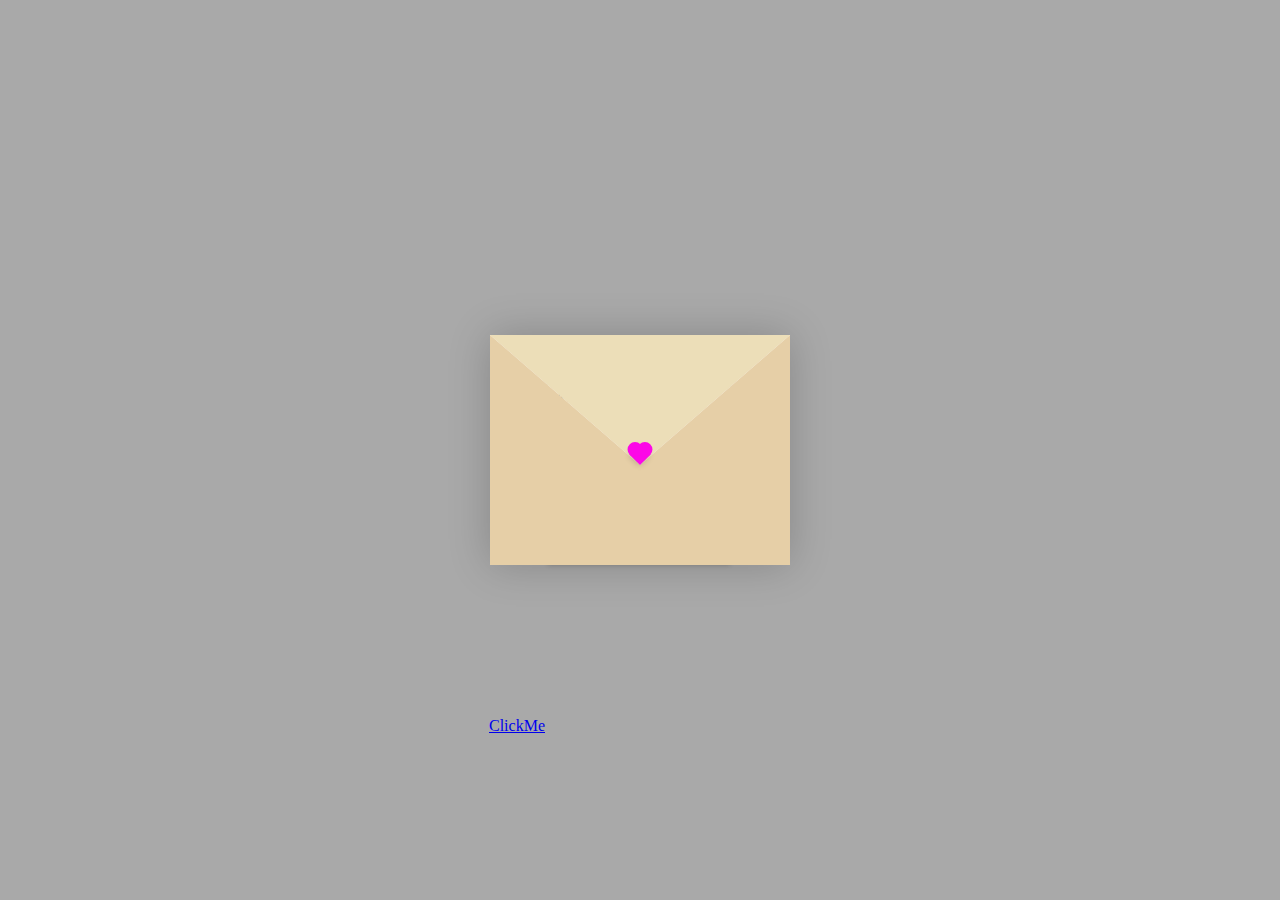
==== letter.html @ 0d854353 "Add files via upload" ====
<!DOCTYPE html>
<html lang="en">
<head>
    <meta charset="UTF-8">
    <meta http-equiv="X-UA-Compatible" content="IE=edge">
    <meta name="viewport" content="width=device-width, initial-scale=1.0">
    <title>LETTER FOR YOU</title>
    <link rel="stylesheet" href="letter.css">
    <script type="text/javascript">
        alert("FIRST CLICK THE HEART IN THE MIDDLE OF ENVELOPE MISH")
        alert("SECOND THE CLICK ME AT THE BOTTOM OF ENVELOPE")
    </script>
</head>
<body>
    <div class="container">
        <div class="envelope-wrapper">
            <div class="envelope">
                <div class="letter">
                    <div class="text">
                        <strong>Dear Mish.</strong>
                        <p>
                            Pictures by JSO, Valentine 1:39 - 3:04 
                        </p>
                    </div>
                </div>
            </div>
            <div class="heart"></div>
        </div>
        <div class="action">
            <a href="flower.html">ClickMe</a>
        </div>
    </div>
    <script>
        const envelope = document.querySelector('.envelope-wrapper');
        envelope.addEventListener('click', () => {
            envelope.classList.toggle('flap');
        });
    </script>
</body>
</html>
---- letter.css ----
:root{
    --primary: white;
    --bg-color: rgb(5, 53, 61);
    --bg-envelope-color: white;
    --envelope-tab: #ecdeb8;
    --envelope-cover: #e6cfa7;
    --shadow-color: rgba(0, 0, 0, 0.2);
    --txt-color: #444;
    --heart-color: rgb(252, 8, 231);
  }
  body{
    margin: 0;
    padding: 0;
    box-sizing: border-box;
    background: darkgray;
    display: flex;
    align-items: center;
    justify-content: center;
  }
  .container {
    height: 100vh;
    display: grid;
    place-items: center;
  }
  .container > .envelope-wrapper {
    background: var(--bg-envelope-color);
    box-shadow: 0 0 40px var(--shadow-color);
  }
  .envelope-wrapper > .envelope {
    position: relative;
    width: 300px;
    height: 230px;
  }
  .envelope-wrapper > .envelope::before {
    content: "";
    position: absolute;
    top: 0;
    z-index: 2;
    border-top: 130px solid var(--envelope-tab);
    border-right: 150px solid transparent;
    border-left: 150px solid transparent;
    transform-origin: top;
    transition: all 0.5s ease-in-out 0.7s;
  }
  .envelope-wrapper > .envelope::after {
    content: "";
    position: absolute;
    z-index: 2;
    width: 0px;
    height: 0px;
    border-top: 130px solid transparent;
    border-right: 150px solid var(--envelope-cover);
    border-bottom: 100px solid var(--envelope-cover);
    border-left: 150px solid var(--envelope-cover);
  }
  .envelope > .letter {
    position: absolute;
    right: 20%;
    bottom: 0;
    width: 54%;
    height: 80%;
    background: var(--primary);
    text-align: center;
    transition: all 1s ease-in-out;
    box-shadow: 0 0 5px var(--shadow-color);
    padding: 20px 10px;
  }
  
  .envelope > .letter > .text {
    font-family: 'Gill Sans', 'Gill Sans MT', Calibri, 'Trebuchet MS', sans-serif;
    color: var(--txt-color);
    text-align: left;
    font-size: 10px;
  }
  .heart {
    position: absolute;
    top: 50%;
    left: 50%;
    width: 15px;
    height: 15px;
    background: var(--heart-color);
    z-index: 4;
    transform: translate(-50%, -20%) rotate(45deg);
    transition: transform 0.5s ease-in-out 1s;
    box-shadow: 0 1px 6px var(--shadow-color);
    cursor: pointer;
  }
  .heart:before, 
  .heart:after {
    content: "";
    position: absolute;
    width: 15px;
    height: 15px;
    background-color: var(--heart-color);
    border-radius: 50%;
  }
  .heart:before {
    top: -7.5px;
  }
  .heart:after {
    right: 7.5px;
  }
  .flap > .envelope:before {
    transform: rotateX(180deg);
    z-index: 0;
  }
  .flap > .envelope > .letter {
    bottom: 100px;
    transform: scale(1.5);
    transition-delay: 1s;
  }
  .flap > .heart {
    transform: rotate(90deg);
    transition-delay: 0.4s;
  }
  .action {
    position: absolute;
    text-align: right;
    left: 150px;
    bottom: 165px;
    right: 735px;

  }
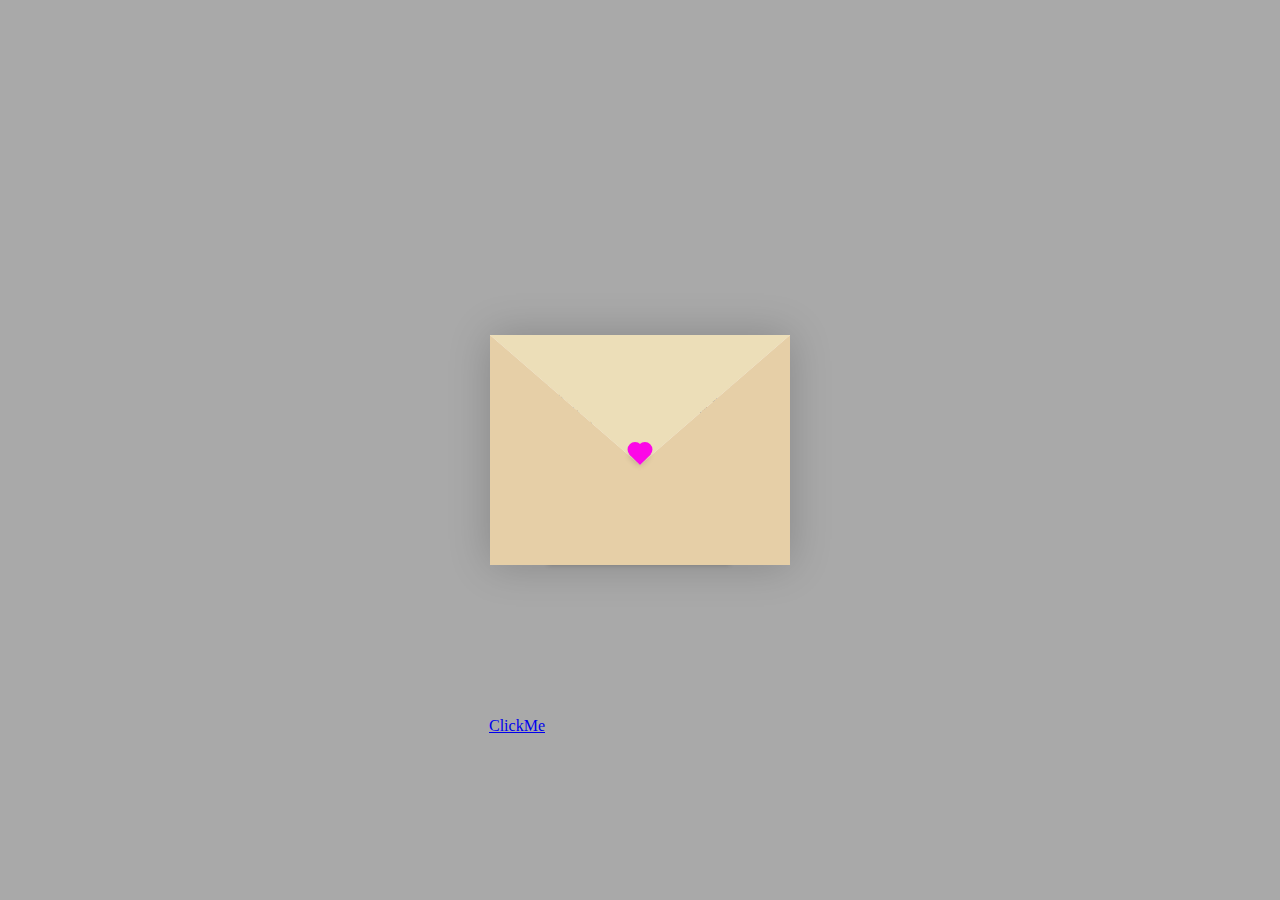
==== commit b3e9abdb: "Update letter.html" ====
--- a/letter.html
+++ b/letter.html
@@ -7,8 +7,8 @@
     <title>LETTER FOR YOU</title>
     <link rel="stylesheet" href="letter.css">
     <script type="text/javascript">
-        alert("FIRST CLICK THE HEART IN THE MIDDLE OF ENVELOPE MISH")
-        alert("SECOND THE CLICK ME AT THE BOTTOM OF ENVELOPE")
+        alert("STEP 1: CLICK THE HEART IN THE MIDDLE OF ENVELOPE")
+        alert("STEP 2: CLICK ME AT THE BOTTOM OF ENVELOPE")
     </script>
 </head>
 <body>
@@ -20,6 +20,7 @@
                         <strong>Dear Mish.</strong>
                         <p>
                             Pictures by JSO, Valentine 1:39 - 3:04 
+                            I can't put it all in here man just say to me when you're done viewing this so I can send it hehe.
                         </p>
                     </div>
                 </div>
@@ -37,4 +38,4 @@
         });
     </script>
 </body>
-</html>+</html>
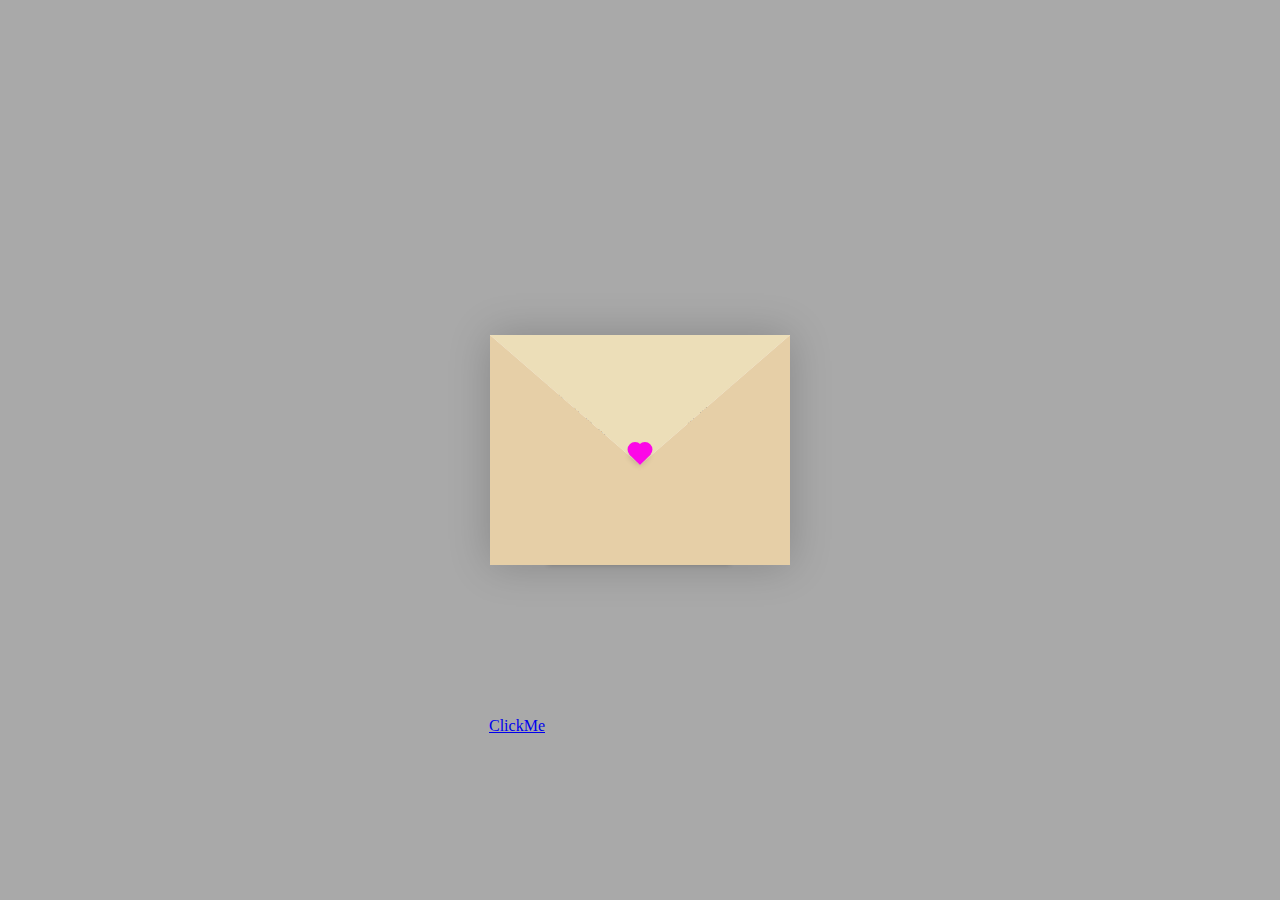
==== commit ad598cd1: "Update letter.html" ====
--- a/letter.html
+++ b/letter.html
@@ -20,6 +20,7 @@
                         <strong>Dear Mish.</strong>
                         <p>
                             Pictures by JSO, Valentine 1:39 - 3:04 
+                        <br>
                             I can't put it all in here man just say to me when you're done viewing this so I can send it hehe.
                         </p>
                     </div>
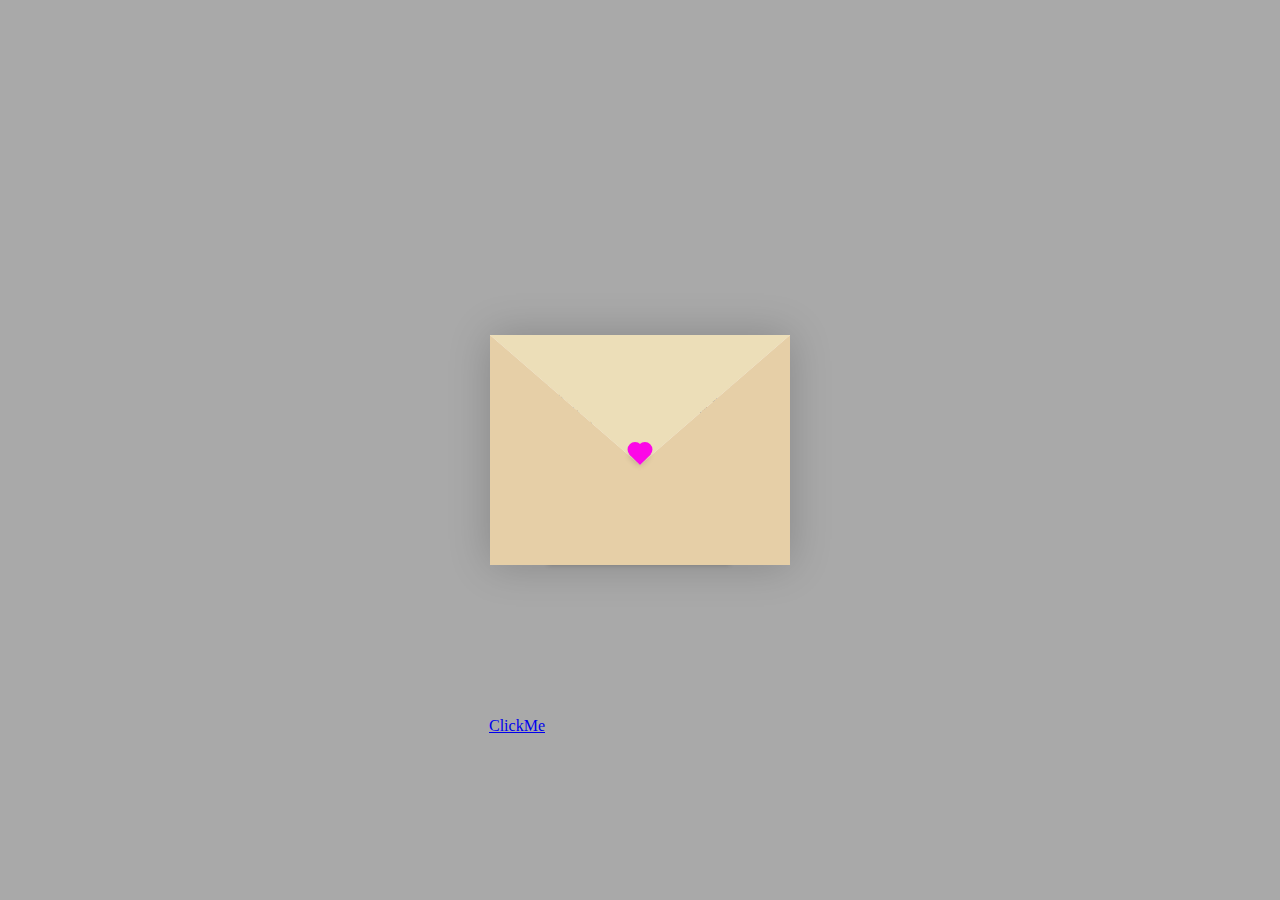
==== commit 70ea11bb: "Update letter.html" ====
--- a/letter.html
+++ b/letter.html
@@ -20,7 +20,7 @@
                         <strong>Dear Mish.</strong>
                         <p>
                             Pictures by JSO, Valentine 1:39 - 3:04 
-                        <br>
+                            
                             I can't put it all in here man just say to me when you're done viewing this so I can send it hehe.
                         </p>
                     </div>
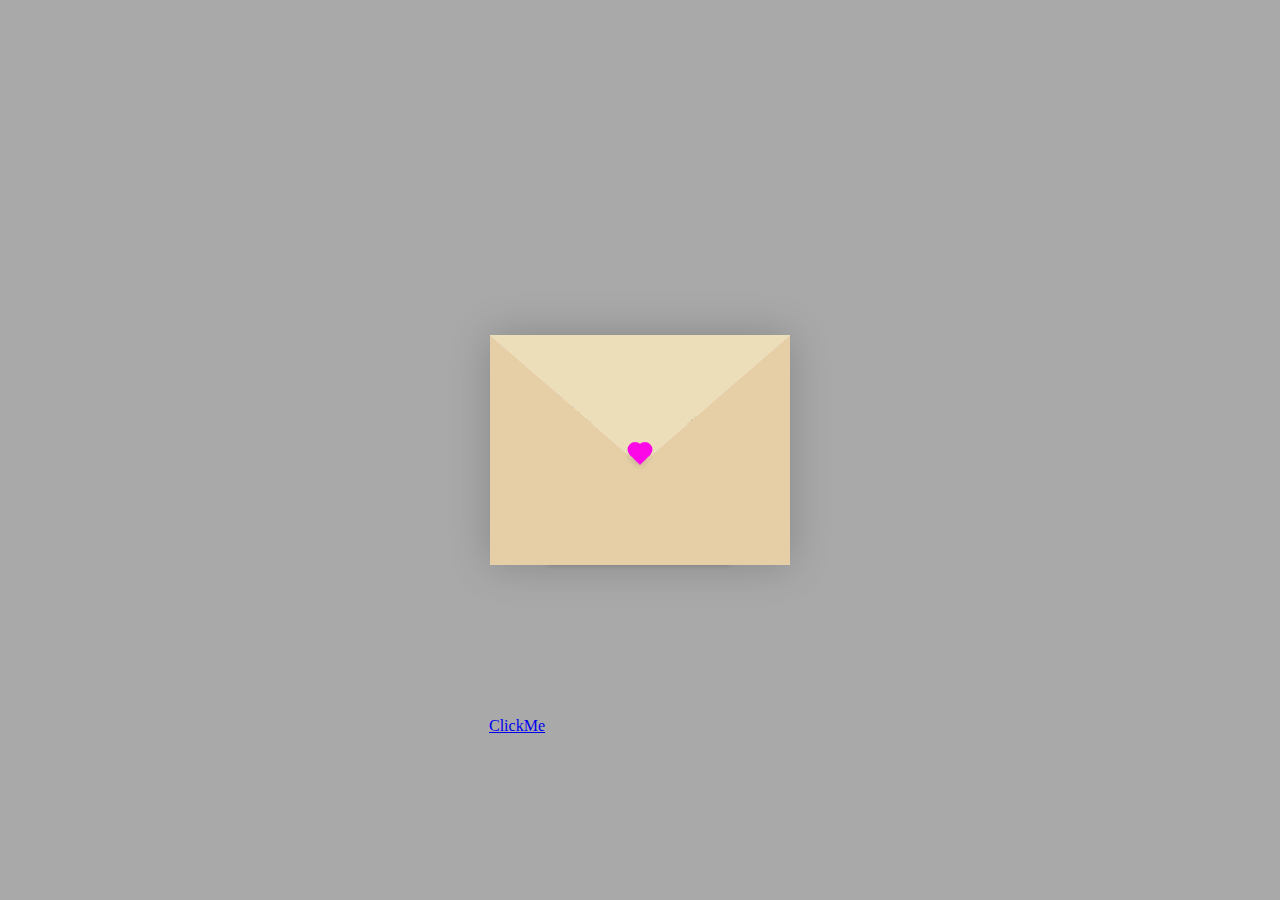
==== commit 265d27ea: "Update letter.html" ====
--- a/letter.html
+++ b/letter.html
@@ -19,8 +19,7 @@
                     <div class="text">
                         <strong>Dear Mish.</strong>
                         <p>
-                            Pictures by JSO, Valentine 1:39 - 3:04 
-                            
+                            Pictures by JSO, Valentine 1:39 - 3:04.
                             I can't put it all in here man just say to me when you're done viewing this so I can send it hehe.
                         </p>
                     </div>
